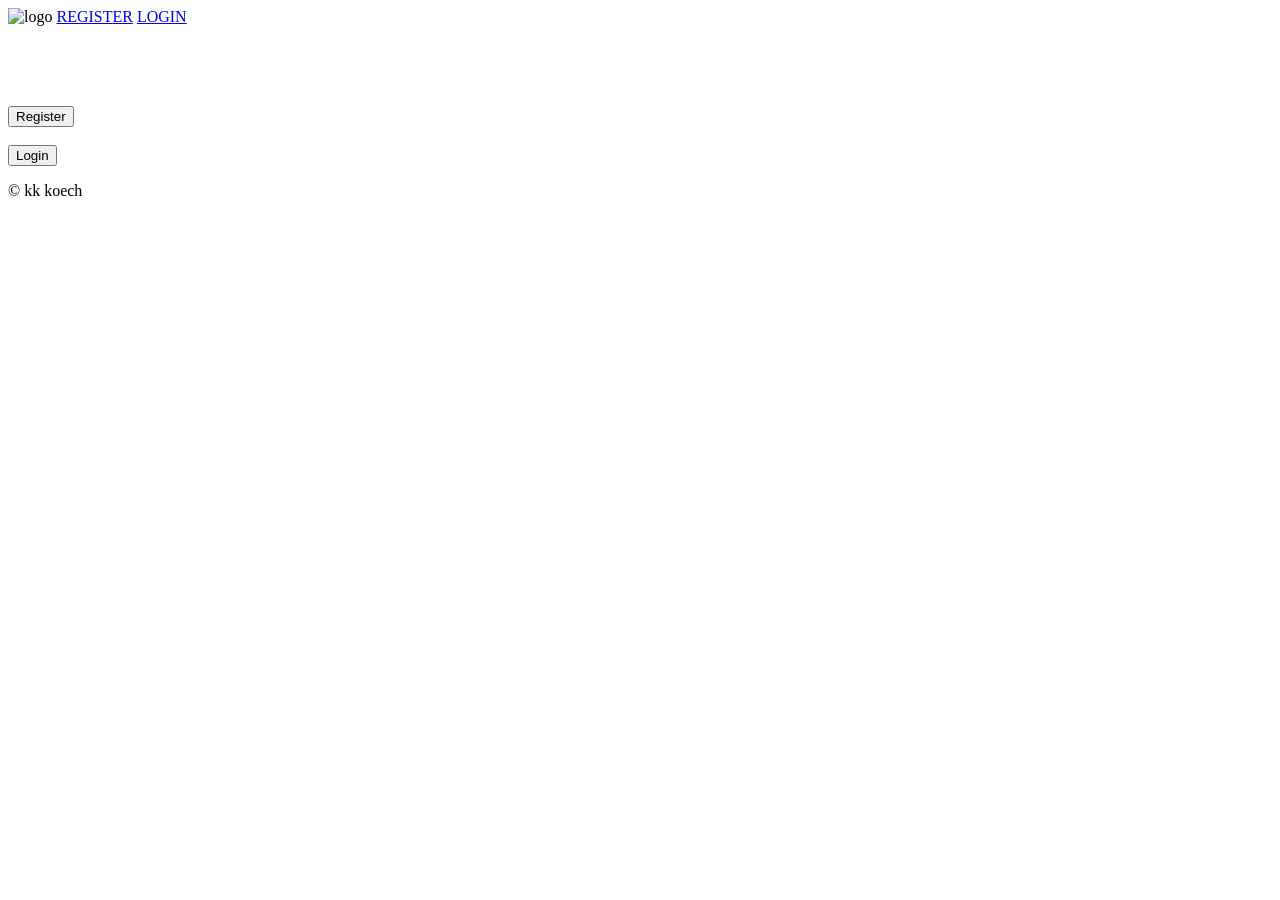
==== templates/index.html @ ae25ee43 "initial commit challenge4" ====
﻿<!DOCTYPE html>
<html>
<head>
<title>My-Diary</title>
    <div class="header">
  
  
</div>
    <link rel="stylesheet" type="text/css" href="sty.css">
    </head>
    <body>
        <div class="topnav">
   <img src="myDiary.png" alt="logo" />        
  <a href="register.html">REGISTER</a>
  <a href="login.html">LOGIN</a>
  
</div>
        <div class = "welcome">
        <h1><font color="white">
                 Welcome to My Diary
            </font>
            </h1>
            <form action="register.html"><button>Register</button></form><br>
            <form action="login.html"><button>Login</button></form>
        </div>
      
        <div class="footer">
  <p>© kk koech</p>
</div>
        <script src="/static/java.js"></script>
    </body>
</html>
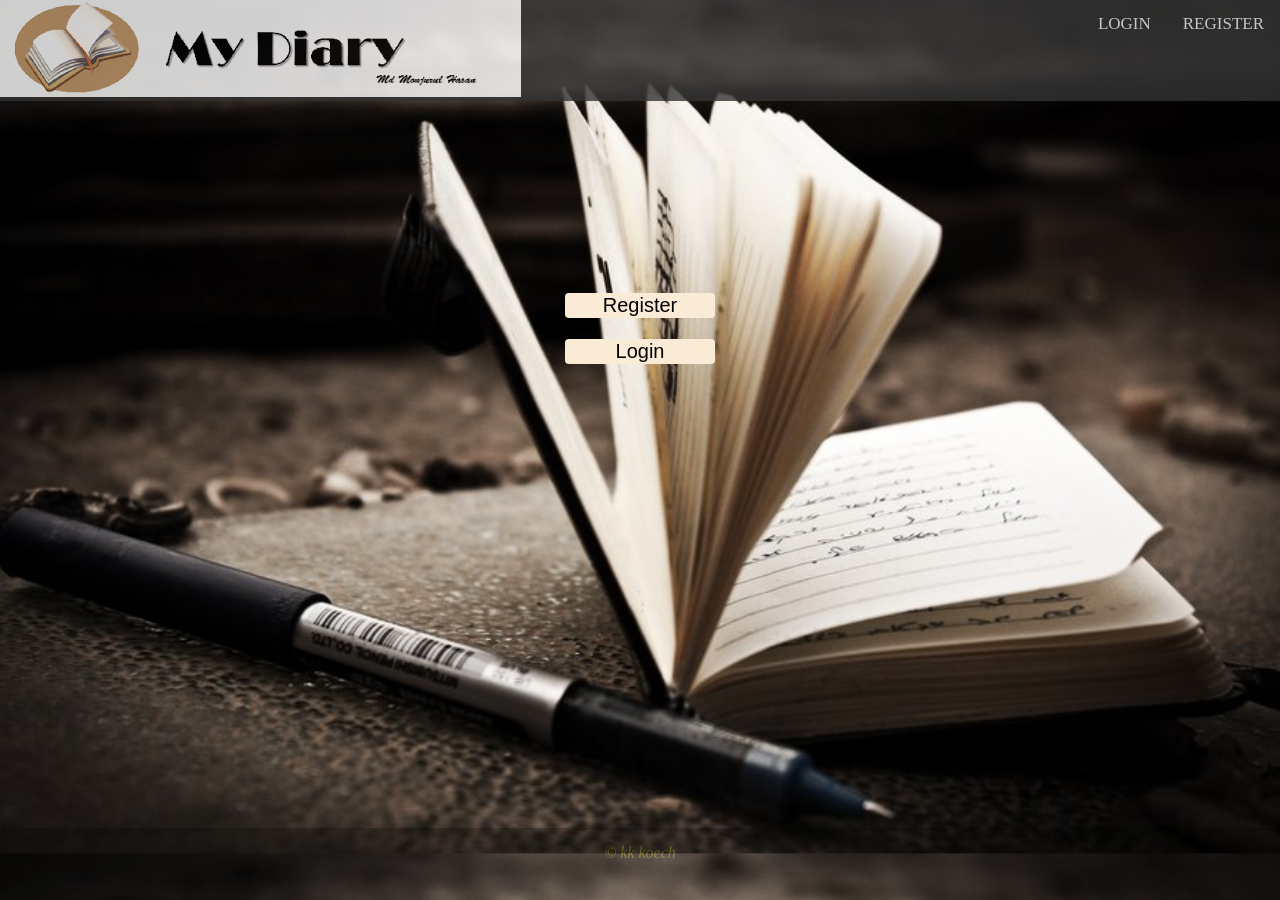
==== commit a61c021a: "use localhost server" ====
--- a/templates/index.html
+++ b/templates/index.html
@@ -6,27 +6,28 @@
   
   
 </div>
-    <link rel="stylesheet" type="text/css" href="sty.css">
+    <link rel="stylesheet" type="text/css" href="../static/sty.css">
     </head>
-    <body>
-        <div class="topnav">
-   <img src="myDiary.png" alt="logo" />        
+    <body onload="fetchIndex()">
+    <div class="topnav">
+   <img src="../static/myDiary.png" alt="logo" />        
   <a href="register.html">REGISTER</a>
   <a href="login.html">LOGIN</a>
   
 </div>
-        <div class = "welcome">
-        <h1><font color="white">
-                 Welcome to My Diary
+<div class = "welcome">
+        <h1>
+            <font color="white">
+            <div id="output"></div>
             </font>
-            </h1>
+        </h1>
             <form action="register.html"><button>Register</button></form><br>
             <form action="login.html"><button>Login</button></form>
-        </div>
+</div>
       
         <div class="footer">
   <p>© kk koech</p>
 </div>
-        <script src="/static/java.js"></script>
+        <script src="../static/index.js"></script>
     </body>
 </html>
--- a/static/sty.css
+++ b/static/sty.css
@@ -0,0 +1,164 @@
+.login{
+margin-top:10%;
+margin-left:30%;
+margin-right:30%;
+background-color:ffffff;
+border: 2px solid azure;
+padding: 10px 10px 10px 10px;
+border-radius:4px;
+}
+button{
+background-color:antiquewhite;
+border:none;
+font-size:20px;
+font-color:white;
+width:150px;
+border-radius:4px;
+}
+.form{
+font-size:16px;     
+margin-top:5%;
+opacity:0.8;
+margin-left:28%;
+margin-right:28%;
+text-align:center;
+background-color:white;
+
+padding: 10px 10px 10px 10px;
+border-radius:10px;
+}
+.form input[type="text"], input[type="password"]{
+    border: none;
+    border-bottom: 0.5px solid antiquewhite;
+    outline: none;
+    color:black;
+    background:transparent;
+}
+.form input[placeholder]{
+    font-size:16px;
+}
+.form th,tr{
+    align-content: stretch;
+    text-align: left;
+}
+p{
+    color: yellow;
+}
+
+.topnav {
+    background-color: #333;
+    overflow: hidden;
+    opacity: 0.8;
+}
+.topnav a {
+    float: right;
+    display: block;
+    color: #f2f2f2;
+    text-align: center;
+    padding: 14px 16px;
+    text-decoration: none;
+    font-size: 17px;
+}
+.topnav a:hover {
+    background-color: antiquewhite;
+    color: black;
+}
+.topnav .icon {
+    display: none;
+}
+.bd{
+    text-align:center;
+    
+}
+.welcome{
+    font-size: large;
+    text-align: center;
+    font-family: sans-serif;
+    margin-top: 15%;
+}
+
+body{
+    margin:0;
+    padding:0;
+    background-image:url(background.jpg);
+    background-size: cover;
+}
+.footer {
+    position: fixed;
+    opacity: 0.2;
+    left: 0;
+    bottom: 0;
+    width: 100%;
+    height: 8%;
+    background-color: black;
+    color: white;
+    text-align: center;
+    font-style: italic;
+}
+li{
+float:right;
+border-right:3px solid 87ceeb;
+
+}
+li a{
+display:block;
+text-align:center;
+display:inline;
+padding:18px 32px;
+background-color:87cef2;
+
+}
+ul {
+position:fixed;
+top:0;
+width:100%;
+list-style-type:none;
+margin:0;
+padding:0;
+overflow:hidden;
+
+text-align:left;
+
+}
+a{
+ text-decoration:none;   
+}
+.modal {
+    display: none;  /*Hidden by default */
+    position: fixed; /* Stay in place */
+    z-index: 1; /* Sit on top */
+    left: 0;
+    top: 0;
+    width: 100%; /* Full width */
+    height: 100%; /* Full height */
+    overflow: auto; /* Enable scroll if needed */
+    background-color: rgb(0,0,0); /* Fallback color */
+    background-color: rgba(0,0,0,0.4); /* Black w/ opacity */
+}
+.modal-content {
+    border-radius: 10px; 
+    background-color: black;
+    opacity: 1;
+    margin: 10% auto; 
+    padding: 20px;
+    border: 1px solid #888;
+    height: 60%;
+    width: 80%; 
+}
+.close {
+    color: #aaa;
+    float: right;
+    font-size: 28px;
+    font-weight: bold;
+}
+.close:hover,
+.close:focus {
+    color: black;
+    text-decoration: none;
+    cursor: pointer;
+}
+.modalText{
+    color: white;
+    font-family: sans-serif;
+    font-size: 19px;
+}
